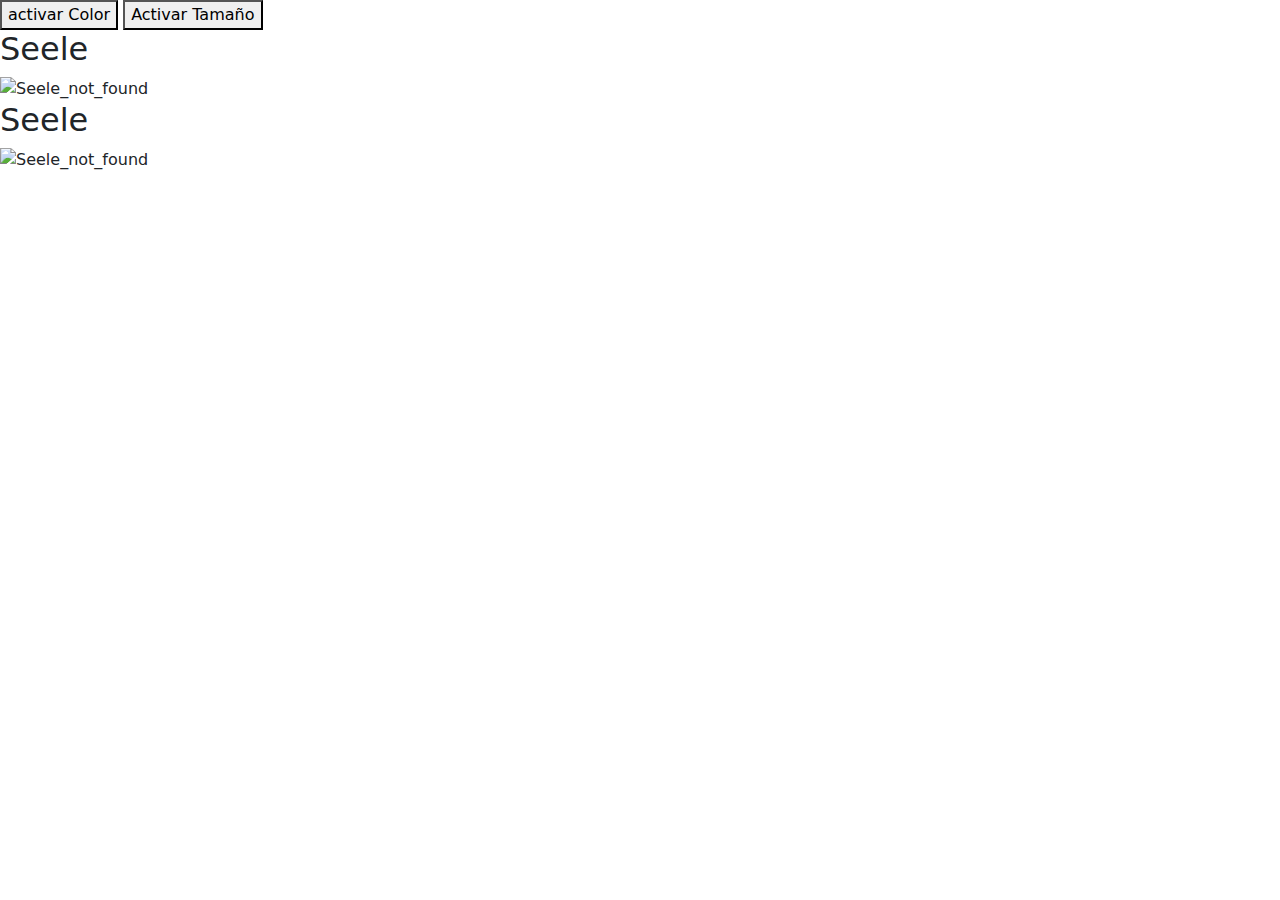
==== Ejercicio_Javascript/index.html @ b8a17f8b "Add files via upload" ====
<!DOCTYPE html>
<html  lang="en">
<head>
    <meta charset="UTF-8">
    <title>Ejercicio Javascript</title>
    <link href="https://cdn.jsdelivr.net/npm/bootstrap@5.3.3/dist/css/bootstrap.min.css" rel="stylesheet" integrity="sha384-QWTKZyjpPEjISv5WaRU9OFeRpok6YctnYmDr5pNlyT2bRjXh0JMhjY6hW+ALEwIH" crossorigin="anonymous">
    <link rel="stylesheet" src="style.css">
</head>
<body>
    <button onclick="cambiarColor()">
        activar Color
    </button>
    <button onclick="cambiarTamano()">
        Activar Tamaño
    </button>
<div id="album">
    <h2>Seele</h2>
    <img class="imagen"src="https://e1.pxfuel.com/desktop-wallpaper/614/508/desktop-wallpaper-seele-vollerei-starchasm-nyx-thumbnail.jpg" alt="Seele_not_found">
</div>
<div id="album2">
    <h2>Seele</h2>
    <img class="imagen"src="https://i.pinimg.com/originals/6b/10/e1/6b10e156033a6b4bf5e55c0ebe453643.png" alt="Seele_not_found">
</div>
    


<script src="scripts/ejercicio.js"></script>
<script src="https://cdn.jsdelivr.net/npm/bootstrap@5.3.3/dist/js/bootstrap.bundle.min.js" integrity="sha384-YvpcrYf0tY3lHB60NNkmXc5s9fDVZLESaAA55NDzOxhy9GkcIdslK1eN7N6jIeHz" crossorigin="anonymous"></script>
</body>
</html>
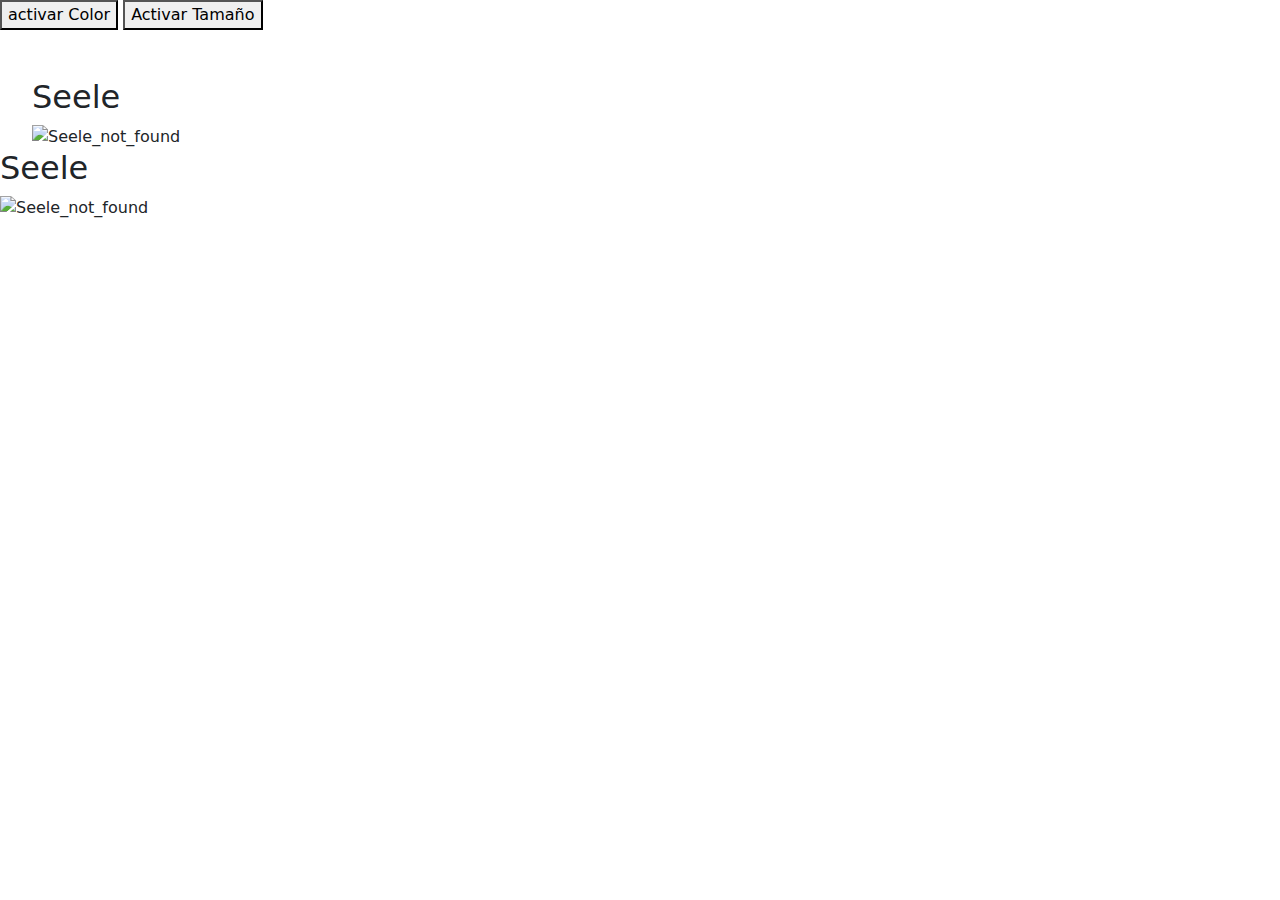
==== commit 9b0c67d1: "Update index.html" ====
--- a/Ejercicio_Javascript/index.html
+++ b/Ejercicio_Javascript/index.html
@@ -4,7 +4,7 @@
     <meta charset="UTF-8">
     <title>Ejercicio Javascript</title>
     <link href="https://cdn.jsdelivr.net/npm/bootstrap@5.3.3/dist/css/bootstrap.min.css" rel="stylesheet" integrity="sha384-QWTKZyjpPEjISv5WaRU9OFeRpok6YctnYmDr5pNlyT2bRjXh0JMhjY6hW+ALEwIH" crossorigin="anonymous">
-    <link rel="stylesheet" src="style.css">
+    <link rel="stylesheet" href="style.css">
 </head>
 <body>
     <button onclick="cambiarColor()">
@@ -27,4 +27,4 @@
 <script src="scripts/ejercicio.js"></script>
 <script src="https://cdn.jsdelivr.net/npm/bootstrap@5.3.3/dist/js/bootstrap.bundle.min.js" integrity="sha384-YvpcrYf0tY3lHB60NNkmXc5s9fDVZLESaAA55NDzOxhy9GkcIdslK1eN7N6jIeHz" crossorigin="anonymous"></script>
 </body>
-</html>+</html>
--- a/Ejercicio_Javascript/style.css
+++ b/Ejercicio_Javascript/style.css
@@ -0,0 +1,8 @@
+.imagen{
+    width: 100px;
+    height: auto;
+}
+#album{
+    margin-top: 3rem;
+    margin-left: 2rem;
+}
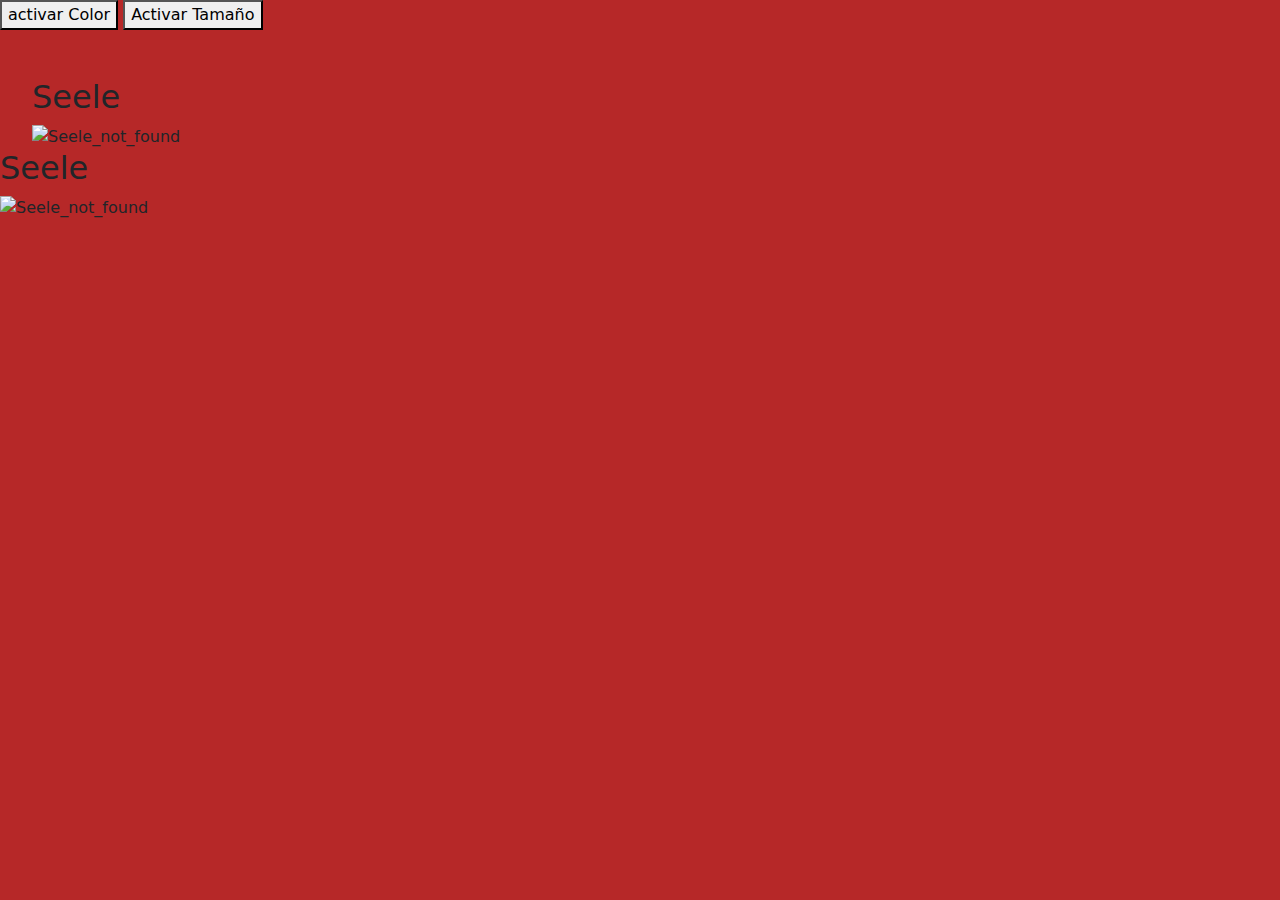
==== commit d9febe1a: "Add files via upload" ====
--- a/Ejercicio_Javascript/index.html
+++ b/Ejercicio_Javascript/index.html
@@ -4,7 +4,7 @@
     <meta charset="UTF-8">
     <title>Ejercicio Javascript</title>
     <link href="https://cdn.jsdelivr.net/npm/bootstrap@5.3.3/dist/css/bootstrap.min.css" rel="stylesheet" integrity="sha384-QWTKZyjpPEjISv5WaRU9OFeRpok6YctnYmDr5pNlyT2bRjXh0JMhjY6hW+ALEwIH" crossorigin="anonymous">
-    <link rel="stylesheet" href="style.css">
+    <link rel="stylesheet" href="style/style.css">
 </head>
 <body>
     <button onclick="cambiarColor()">
@@ -27,4 +27,4 @@
 <script src="scripts/ejercicio.js"></script>
 <script src="https://cdn.jsdelivr.net/npm/bootstrap@5.3.3/dist/js/bootstrap.bundle.min.js" integrity="sha384-YvpcrYf0tY3lHB60NNkmXc5s9fDVZLESaAA55NDzOxhy9GkcIdslK1eN7N6jIeHz" crossorigin="anonymous"></script>
 </body>
-</html>
+</html>--- a/Ejercicio_Javascript/style/style.css
+++ b/Ejercicio_Javascript/style/style.css
@@ -0,0 +1,11 @@
+.imagen{
+    width: 20%;
+    height: auto;
+}
+#album{
+    margin-top: 3rem;
+    margin-left: 2rem;
+}
+body{
+    background-color: rgb(182, 40, 40);
+}